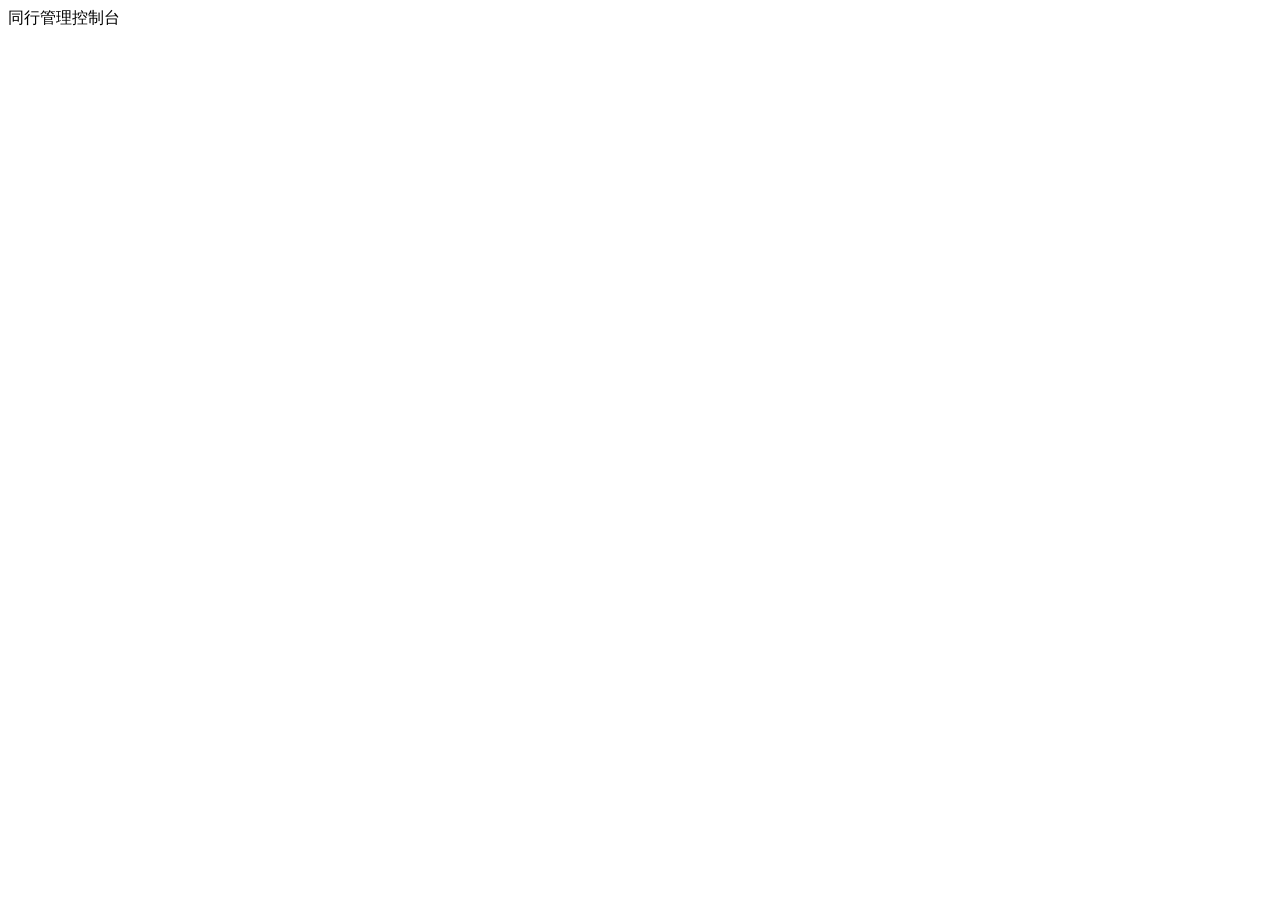
==== src/main/resources/static/admin/index.html @ aba1c5ed "Prepare Tongxing 0.7.3 with offline sign-out, QR pairing and admin console" ====
<!doctype html>
<html lang="zh-CN">
<head>
  <meta charset="utf-8">
  <meta name="viewport" content="width=device-width, initial-scale=1">
  <title>同行管理控制台</title>
  <link rel="stylesheet" href="/admin/admin.css">
  <script src="/admin/admin.js" defer></script>
</head>
<body>
  <header class="top">
    <div><span class="brand">同行</span><span class="separator"></span><span>管理控制台</span></div>
    <div id="identity" hidden><span id="administrator"></span><button id="logout" type="button">退出</button></div>
  </header>
  <main>
    <p id="notice" class="notice" role="status" hidden></p>
    <section class="panel signin" id="signin" hidden>
      <h1>管理员登录</h1>
      <form id="login">
        <label>管理员账号<input name="username" autocomplete="username" maxlength="128" required></label>
        <label>管理员密码<input name="password" type="password" autocomplete="current-password" required></label>
        <button class="primary">登录</button>
      </form>
    </section>
    <div id="console" hidden>
      <div class="workspace">
        <section class="panel directory" aria-labelledby="accounts-title">
          <h1 id="accounts-title">用户账号</h1>
          <form id="search" class="actions">
            <input id="query" type="search" placeholder="搜索登录名或显示名称" aria-label="搜索用户" maxlength="32">
            <button>搜索</button>
          </form>
          <p id="list-status" role="status"></p>
          <ul id="accounts" class="accounts"></ul>
          <div class="actions">
            <button id="previous" type="button" disabled>上一页</button>
            <button id="next" type="button" disabled>下一页</button>
          </div>
        </section>
        <section class="panel detail" aria-labelledby="detail-title">
          <h2 id="detail-title">账号详情</h2>
          <p id="selection-status" role="status">选择一个账号查看详情。</p>
          <div id="details" hidden>
            <div class="actions detail-header">
              <dl id="profile" class="facts"></dl>
              <button id="set-account-state" type="button"></button>
            </div>
            <hr>
            <h3>最近位置与共享状态</h3>
            <p id="location-status" role="status"></p>
            <dl id="location" class="facts"></dl>
            <dl id="device" class="facts"></dl>
            <details id="usage" hidden><summary>应用使用时长</summary><ul id="apps"></ul></details>
            <form id="route-form" class="actions route-form" hidden>
              <label>足迹日期<input id="route-date" type="date" required></label>
              <button>查询足迹</button>
            </form>
            <p id="route-status" role="status"></p>
            <canvas id="route" width="700" height="280" aria-label="按时间连接的足迹坐标图" hidden></canvas>
            <div id="route-table" hidden>
              <table><caption>足迹坐标</caption><thead><tr><th scope="col">时间</th><th scope="col">纬度</th><th scope="col">经度</th><th scope="col">精度</th></tr></thead><tbody id="points"></tbody></table>
              <div class="actions">
                <button id="points-prev" type="button">上一页坐标</button>
                <button id="points-next" type="button">下一页坐标</button>
              </div>
            </div>
          </div>
        </section>
      </div>
      <details class="panel audit">
        <summary>管理员操作记录</summary>
        <button id="audit-refresh" type="button">刷新记录</button>
        <table><thead><tr><th scope="col">时间</th><th scope="col">操作</th><th scope="col">账号 ID</th></tr></thead><tbody id="audit"></tbody></table>
      </details>
    </div>
  </main>
</body>
</html>
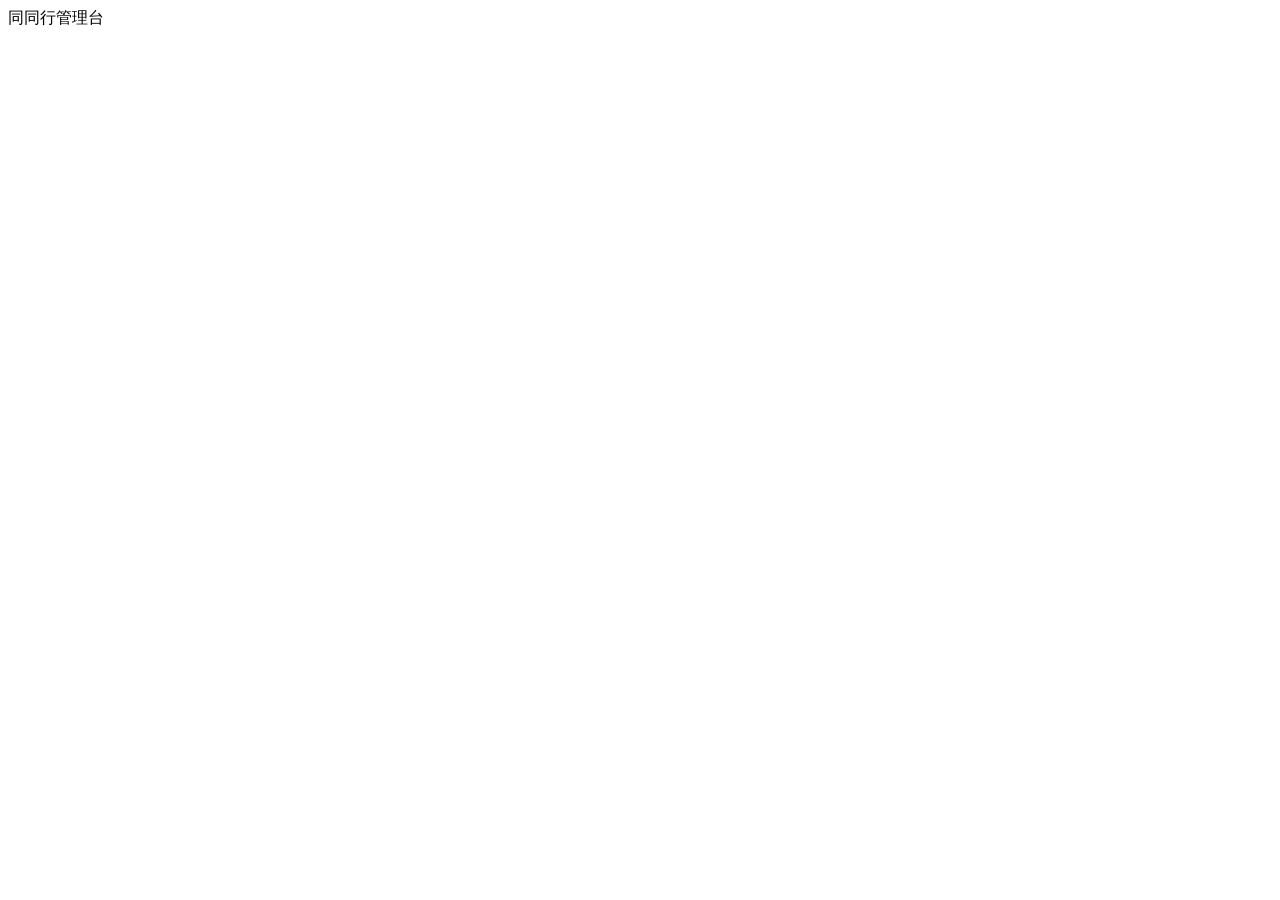
==== commit fba250f1: "Polish profile, map framing and administration workflows" ====
--- a/src/main/resources/static/admin/index.html
+++ b/src/main/resources/static/admin/index.html
@@ -3,75 +3,128 @@
 <head>
   <meta charset="utf-8">
   <meta name="viewport" content="width=device-width, initial-scale=1">
-  <title>同行管理控制台</title>
+  <title>同行管理台</title>
   <link rel="stylesheet" href="/admin/admin.css">
   <script src="/admin/admin.js" defer></script>
 </head>
 <body>
   <header class="top">
-    <div><span class="brand">同行</span><span class="separator"></span><span>管理控制台</span></div>
-    <div id="identity" hidden><span id="administrator"></span><button id="logout" type="button">退出</button></div>
+    <div class="shell top-inner">
+      <div class="brand"><span class="brand-mark" aria-hidden="true">同</span><span>同行管理台</span></div>
+      <nav id="primary-nav" class="main-nav" aria-label="管理台导航" hidden>
+        <button id="nav-users" type="button" aria-current="page">用户管理</button>
+        <button id="nav-audit" type="button">操作日志</button>
+      </nav>
+      <div id="identity" class="identity" hidden>
+        <details id="admin-menu" class="admin-menu">
+          <summary id="administrator"></summary>
+          <div class="menu">
+            <button id="change-password" type="button" hidden>修改密码</button>
+            <button id="logout" type="button">退出登录</button>
+          </div>
+        </details>
+      </div>
+    </div>
   </header>
-  <main>
+  <main class="shell">
     <p id="notice" class="notice" role="status" hidden></p>
     <section class="panel signin" id="signin" hidden>
       <h1>管理员登录</h1>
       <form id="login">
-        <label>管理员账号<input name="username" autocomplete="username" maxlength="128" required></label>
-        <label>管理员密码<input name="password" type="password" autocomplete="current-password" required></label>
+        <label>账号<input name="username" autocomplete="username" maxlength="128" required></label>
+        <label>密码<input name="password" type="password" autocomplete="current-password" required></label>
         <button class="primary">登录</button>
       </form>
     </section>
+    <section class="panel signin" id="password-panel" hidden>
+      <h1>修改管理员密码</h1>
+      <p>新密码请使用 10–64 个字符。改密后请重新登录。</p>
+      <form id="password-form">
+        <label>当前密码<input name="currentPassword" type="password" autocomplete="current-password" required maxlength="128"></label>
+        <label>新密码<input name="newPassword" type="password" autocomplete="new-password" required minlength="10" maxlength="64"></label>
+        <label>确认新密码<input name="confirmation" type="password" autocomplete="new-password" required maxlength="64"></label>
+        <button class="primary">保存密码</button>
+      </form>
+      <button id="password-back" class="plain" type="button" hidden>返回管理台</button>
+    </section>
     <div id="console" hidden>
-      <div class="workspace">
-        <section class="panel directory" aria-labelledby="accounts-title">
-          <h1 id="accounts-title">用户账号</h1>
-          <form id="search" class="actions">
-            <input id="query" type="search" placeholder="搜索登录名或显示名称" aria-label="搜索用户" maxlength="32">
-            <button>搜索</button>
-          </form>
-          <p id="list-status" role="status"></p>
-          <ul id="accounts" class="accounts"></ul>
-          <div class="actions">
-            <button id="previous" type="button" disabled>上一页</button>
-            <button id="next" type="button" disabled>下一页</button>
-          </div>
-        </section>
-        <section class="panel detail" aria-labelledby="detail-title">
-          <h2 id="detail-title">账号详情</h2>
-          <p id="selection-status" role="status">选择一个账号查看详情。</p>
-          <div id="details" hidden>
-            <div class="actions detail-header">
-              <dl id="profile" class="facts"></dl>
-              <button id="set-account-state" type="button"></button>
+      <section id="users-page" aria-labelledby="users-title">
+        <div class="page-title"><h1 id="users-title">用户管理</h1></div>
+        <div id="workspace" class="workspace">
+          <section class="panel directory" aria-labelledby="accounts-title">
+            <h2 id="accounts-title">账号列表</h2>
+            <form id="search" class="actions search">
+              <input id="query" type="search" placeholder="登录名或显示名称" aria-label="搜索用户" maxlength="32">
+              <button type="submit" aria-label="搜索用户">搜索</button>
+            </form>
+            <p id="list-status" class="state-line" role="status"></p>
+            <ul id="accounts" class="accounts"></ul>
+            <div id="account-pagination" class="pager" hidden>
+              <button id="previous" type="button" disabled>上一页</button>
+              <span id="account-page-number"></span>
+              <button id="next" type="button" disabled>下一页</button>
             </div>
-            <hr>
-            <h3>最近位置与共享状态</h3>
-            <p id="location-status" role="status"></p>
-            <dl id="location" class="facts"></dl>
-            <dl id="device" class="facts"></dl>
-            <details id="usage" hidden><summary>应用使用时长</summary><ul id="apps"></ul></details>
-            <form id="route-form" class="actions route-form" hidden>
-              <label>足迹日期<input id="route-date" type="date" required></label>
-              <button>查询足迹</button>
-            </form>
-            <p id="route-status" role="status"></p>
-            <canvas id="route" width="700" height="280" aria-label="按时间连接的足迹坐标图" hidden></canvas>
-            <div id="route-table" hidden>
-              <table><caption>足迹坐标</caption><thead><tr><th scope="col">时间</th><th scope="col">纬度</th><th scope="col">经度</th><th scope="col">精度</th></tr></thead><tbody id="points"></tbody></table>
-              <div class="actions">
-                <button id="points-prev" type="button">上一页坐标</button>
-                <button id="points-next" type="button">下一页坐标</button>
+          </section>
+          <section class="panel detail">
+            <button id="back-to-accounts" class="plain mobile-back" type="button">‹ 返回账号列表</button>
+            <p id="selection-status" class="empty-state" role="status">从账号列表选择用户</p>
+            <div id="details" hidden>
+              <div class="person">
+                <span id="person-avatar" class="avatar" aria-hidden="true"></span>
+                <div class="person-name">
+                  <h2 id="person-name" tabindex="-1"></h2>
+                  <p id="person-username"></p>
+                </div>
+                <span id="person-status" class="chip"></span>
               </div>
+              <nav class="detail-tabs" aria-label="用户详情">
+                <button type="button" data-detail-tab="overview" aria-pressed="true">概览</button>
+                <button type="button" data-detail-tab="route" aria-pressed="false">足迹</button>
+                <button type="button" data-detail-tab="records" aria-pressed="false">动态与地点</button>
+              </nav>
+              <div class="detail-page" data-detail-page="overview">
+                <div class="data-grid">
+                  <section class="data-card"><h3>最近位置</h3><p id="location-status" class="state-line" role="status"></p><dl id="location" class="facts"></dl></section>
+                  <section class="data-card"><h3>设备状态</h3><p id="device-status" class="state-line"></p><dl id="device" class="facts"></dl></section>
+                </div>
+                <details class="data-card expandable" id="usage" hidden><summary>应用使用时长</summary><ul id="apps" class="record-list"></ul></details>
+                <section class="data-card account-section">
+                  <div><h3>账号信息</h3><dl id="profile" class="facts"></dl></div>
+                  <button id="set-account-state" type="button"></button>
+                </section>
+              </div>
+              <section class="detail-page" data-detail-page="route" hidden>
+                <form id="route-form" class="actions route-form" hidden>
+                  <label>足迹日期<input id="route-date" type="date" required></label>
+                  <button class="primary" type="submit">查询足迹</button>
+                </form>
+                <p id="route-status" class="state-line" role="status">选择日期查看足迹</p>
+                <canvas id="route" width="700" height="280" aria-label="按记录时间连接的足迹示意图" hidden></canvas>
+                <div id="route-table" hidden>
+                  <div class="table-scroll"><table><caption>足迹坐标</caption><thead><tr><th scope="col">时间</th><th scope="col">纬度</th><th scope="col">经度</th><th scope="col">精度</th></tr></thead><tbody id="points"></tbody></table></div>
+                  <div id="points-pagination" class="pager" hidden>
+                    <button id="points-prev" type="button">上一页</button><span id="points-page-number"></span><button id="points-next" type="button">下一页</button>
+                  </div>
+                </div>
+              </section>
+              <section class="detail-page" data-detail-page="records" hidden>
+                <div class="actions record-actions"><button type="button" id="load-records">刷新记录</button><p id="records-status" class="state-line" role="status"></p></div>
+                <div class="data-grid record-grid">
+                  <section class="data-card"><h3>动态</h3><ul id="activities" class="record-list"></ul><button type="button" id="more-activity" hidden>更早的动态</button></section>
+                  <section class="data-card"><h3>常去地点</h3><ul id="saved-places" class="record-list"></ul></section>
+                </div>
+              </section>
             </div>
-          </div>
-        </section>
-      </div>
-      <details class="panel audit">
-        <summary>管理员操作记录</summary>
-        <button id="audit-refresh" type="button">刷新记录</button>
-        <table><thead><tr><th scope="col">时间</th><th scope="col">操作</th><th scope="col">账号 ID</th></tr></thead><tbody id="audit"></tbody></table>
-      </details>
+          </section>
+        </div>
+      </section>
+      <section id="audit-page" aria-labelledby="audit-title" hidden>
+        <div class="page-title"><h1 id="audit-title">操作日志</h1><button id="audit-refresh" type="button">刷新记录</button></div>
+        <div class="panel audit">
+          <p id="audit-status" class="state-line" role="status"></p>
+          <div class="table-scroll"><table><thead><tr><th scope="col">时间</th><th scope="col">操作</th><th scope="col">账号 ID</th></tr></thead><tbody id="audit"></tbody></table></div>
+        </div>
+      </section>
     </div>
   </main>
 </body>
